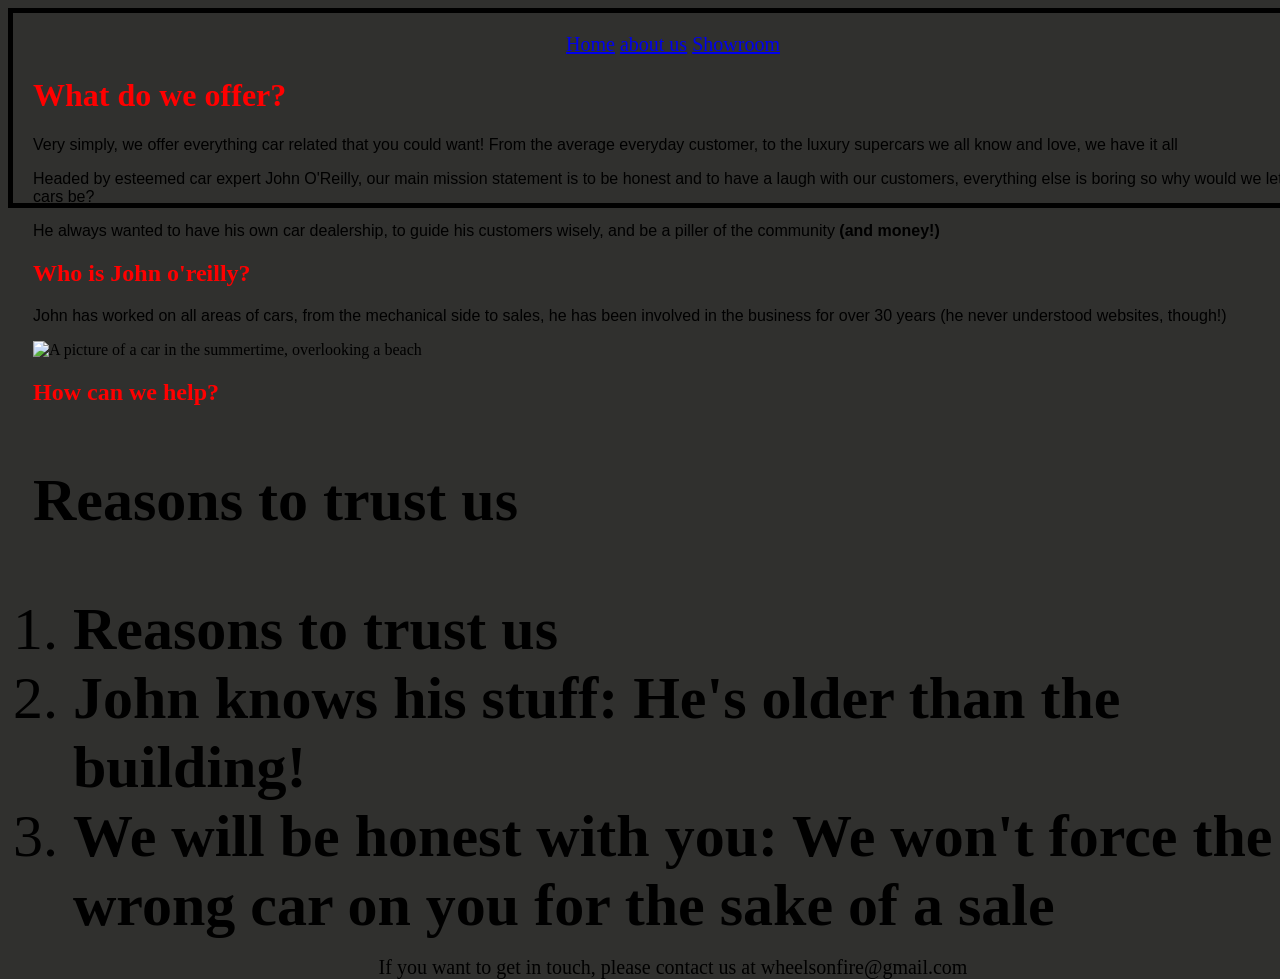
==== index.html @ 36a1f4bb "style changes" ====
<DOCTYPE html>
<html>
<lang = "en"></lang>
<head>    
<title>Wheels on Fire</title>
<link rel="preconnect" href="https://fonts.googleapis.com">
<link rel="preconnect" href="https://fonts.gstatic.com" crossorigin>
<link href="https://fonts.googleapis.com/css2?family=Boldonse&display=swap" rel="stylesheet">
<link rel="stylesheet" href="styles.css"> 
</head>
<body class="background1">
<nav>
<a href ="Homepage.html">Home</a>
<a href ="about.html">about us</a>
<a href ="Showroom.html">Showroom</a>
</nav>
<h1>What do we offer?</h1>
<p id = "Intro">Very simply, we offer everything car related that you could want! From the average everyday customer, to the luxury supercars we all know and love, we have it all</p>
<p id = "Intro">Headed by esteemed car expert John O'Reilly, our main mission statement is to be honest and to have a laugh with our customers, everything else is boring so why would we let our cars be?</p>
<p id = "Intro">He always wanted to have his own car dealership, to guide his customers wisely, and be a piller of the community <strong>(and money!)</strong></p>
<article class = "article"> 
    <h1> Who is John o'reilly? </h1>
    <p id = "Intro">John has worked on all areas of cars, from the mechanical side to sales, he has been involved in the business for over 30 years (he never understood websites, though!)</p>
</article>


<img src="https://plus.unsplash.com/premium_photo-1664303847960-586318f59035?w=500&auto=format&fit=crop&q=60&ixlib=rb-4.1.0&ixid=M3wxMjA3fDB8MHxzZWFyY2h8MXx8Y2Fyc3xlbnwwfHwwfHx8MA%3D%3D" alt="A picture of a car in the summertime, overlooking a beach"/>

<h2>How can we help? </h2>
<p id = "Reasons"><strong>Reasons to trust us</strong></p>
<ol>
<li id = "Reasons"><strong>Reasons to trust us</strong></li>
<li id = "Reasons"><strong>John knows his stuff: He's older than the building!</strong></li>
<li id = "Reasons"><strong>We will be honest with you: We won't force the wrong car on you for the sake of a sale</strong></li>
</ol>

</body>
<footer> If you want to get in touch, please contact us at wheelsonfire@gmail.com</footer>
</html>
---- styles.css ----
.background1 {
  background-color: #30302e;
  width: 100%;
  padding: 20px; 
  margin: 20 px;
  height: 150px;
  border: 5px solid black;
}


.background2 
{
  background-color:red;

}
h1 {
  color: red;

}
.h1 {
  color: red;
}

h2 
{
color: red;
}

.h2 
{
color:darkgrey;
}

h3 
{
color:gold;
}

#reasons
{
 color:black;
 font-size: 60px;
}


title 
{
  color: black;

}

#intro 
{
  font-family: 'Roboto', sans-serif;
  font-weight: 400;
  font-style: normal

}
 

nav {
  font-family: verdana;
  font-size: 20px;
  text-align: center;
  color:black;

}
body 
{
  background-image: url('https://images.unsplash.com/photo-1507525428034-b723cf961d3e');
  background-repeat: no-repeat;
}
 ul 
{
  text-align: center;
  font-weight: bold;

}

footer 
{
  font-family: verdana;
  font-size: 20px;
  text-align: center;
  color:black;
}

.footer 
{
  font-family:Arial, Helvetica, sans-serif;
  font-size: 50px;
  text-align:justify;
  color:black;
}
.boldonse-regular {
  font-family: "Boldonse", system-ui;
  font-weight: 400;
  font-style: normal;
}
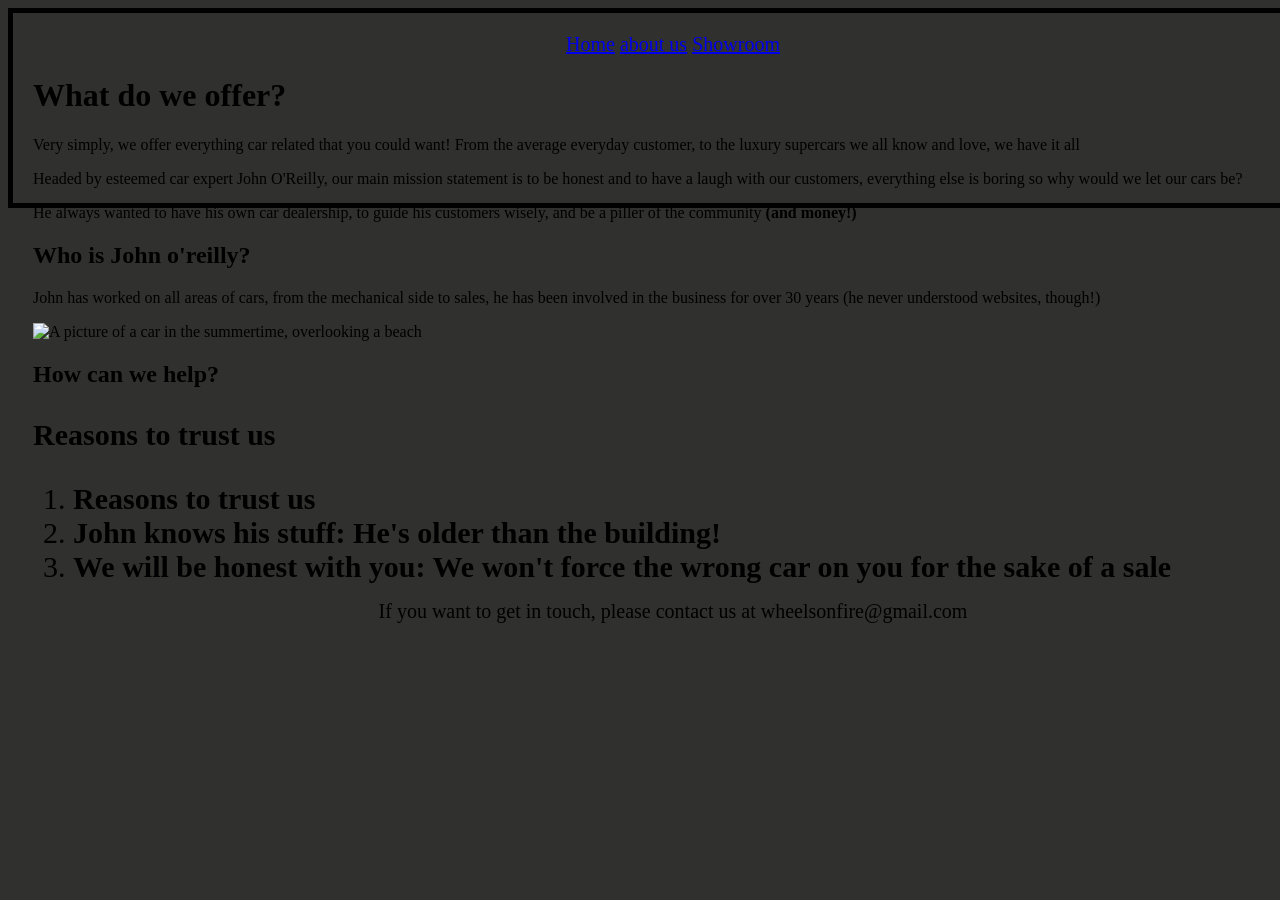
==== commit 97ccacc2: "changing structure" ====
--- a/index.html
+++ b/index.html
@@ -1,6 +1,6 @@
 <DOCTYPE html>
-<html>
-<lang = "en"></lang>
+<html lang = "en">
+
 <head>    
 <title>Wheels on Fire</title>
 <link rel="preconnect" href="https://fonts.googleapis.com">
--- a/styles.css
+++ b/styles.css
@@ -10,20 +10,20 @@
 
 .background2 
 {
-  background-color:red;
+  background-color: black;
 
 }
 h1 {
-  color: red;
+  color: black;
 
 }
 .h1 {
-  color: red;
+  color: black;
 }
 
 h2 
 {
-color: red;
+color: black;
 }
 
 .h2 
@@ -39,7 +39,7 @@
 #reasons
 {
  color:black;
- font-size: 60px;
+ font-size: 30px;
 }
 
 
@@ -51,9 +51,7 @@
 
 #intro 
 {
-  font-family: 'Roboto', sans-serif;
-  font-weight: 400;
-  font-style: normal
+ color: black;
 
 }
  
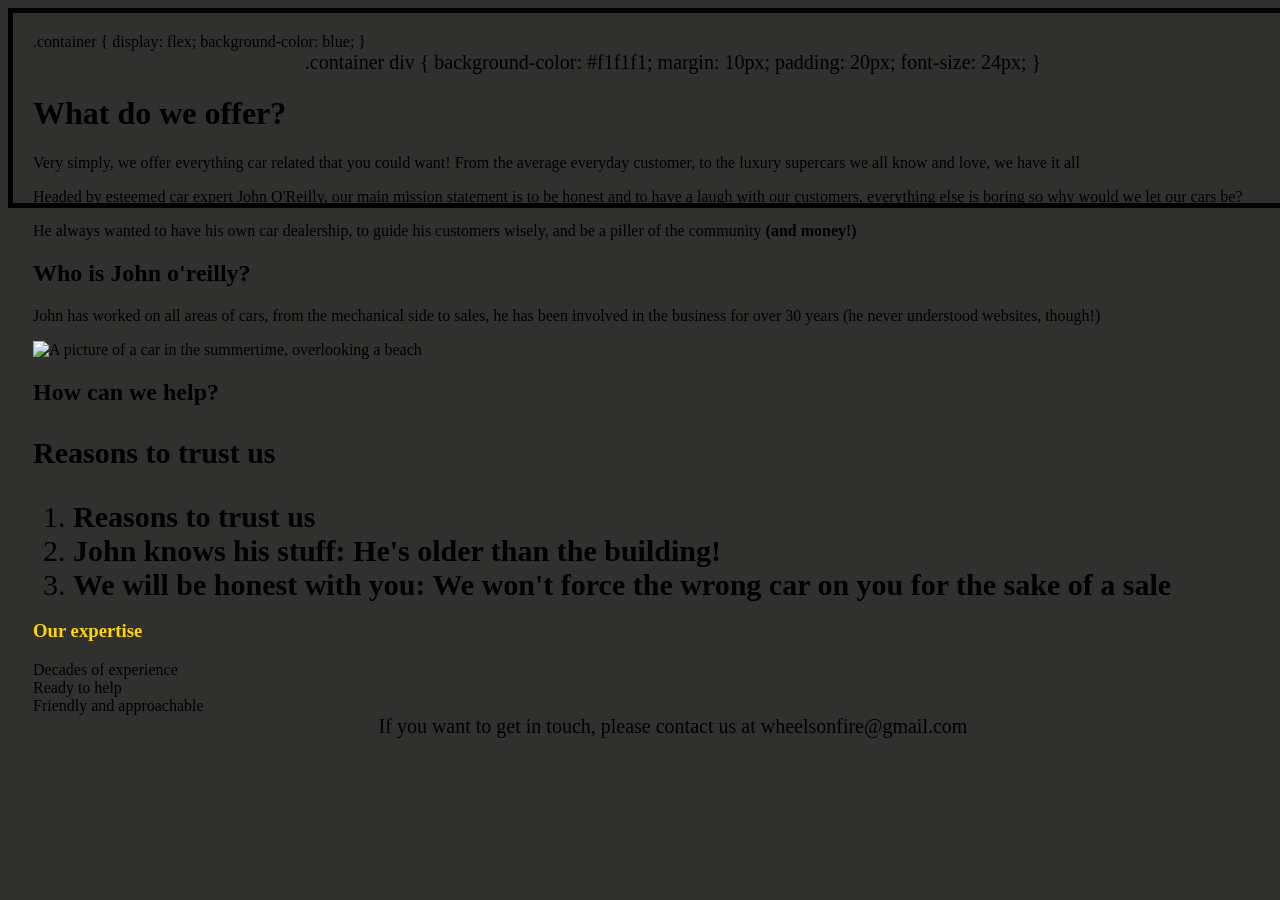
==== commit 9b333a5b: "adding a flexbox container" ====
--- a/index.html
+++ b/index.html
@@ -1,7 +1,6 @@
 <DOCTYPE html>
 <html lang = "en">
-
-<head>    
+<main>    
 <title>Wheels on Fire</title>
 <link rel="preconnect" href="https://fonts.googleapis.com">
 <link rel="preconnect" href="https://fonts.gstatic.com" crossorigin>
@@ -9,10 +8,20 @@
 <link rel="stylesheet" href="styles.css"> 
 </head>
 <body class="background1">
+.container 
+{
+ display: flex;
+ background-color: blue;
+}
 <nav>
-<a href ="Homepage.html">Home</a>
-<a href ="about.html">about us</a>
-<a href ="Showroom.html">Showroom</a>
+.container div
+{
+    background-color: #f1f1f1;
+    margin: 10px;
+    padding: 20px;
+    font-size: 24px;
+}
+
 </nav>
 <h1>What do we offer?</h1>
 <p id = "Intro">Very simply, we offer everything car related that you could want! From the average everyday customer, to the luxury supercars we all know and love, we have it all</p>
@@ -34,6 +43,14 @@
 <li id = "Reasons"><strong>We will be honest with you: We won't force the wrong car on you for the sake of a sale</strong></li>
 </ol>
 
+<h3>Our expertise</h3>
+ <div class = "container">
+    <div> Decades of experience</div>
+    <div> Ready to help</div>
+    <div>Friendly and approachable</div>
+    </div>
+
 </body>
 <footer> If you want to get in touch, please contact us at wheelsonfire@gmail.com</footer>
+</main>
 </html>
--- a/styles.css
+++ b/styles.css
@@ -7,6 +7,11 @@
   border: 5px solid black;
 }
 
+.background1 :hover 
+{
+ background-color: blue;
+ font-size: 25px;
+}
 
 .background2 
 {
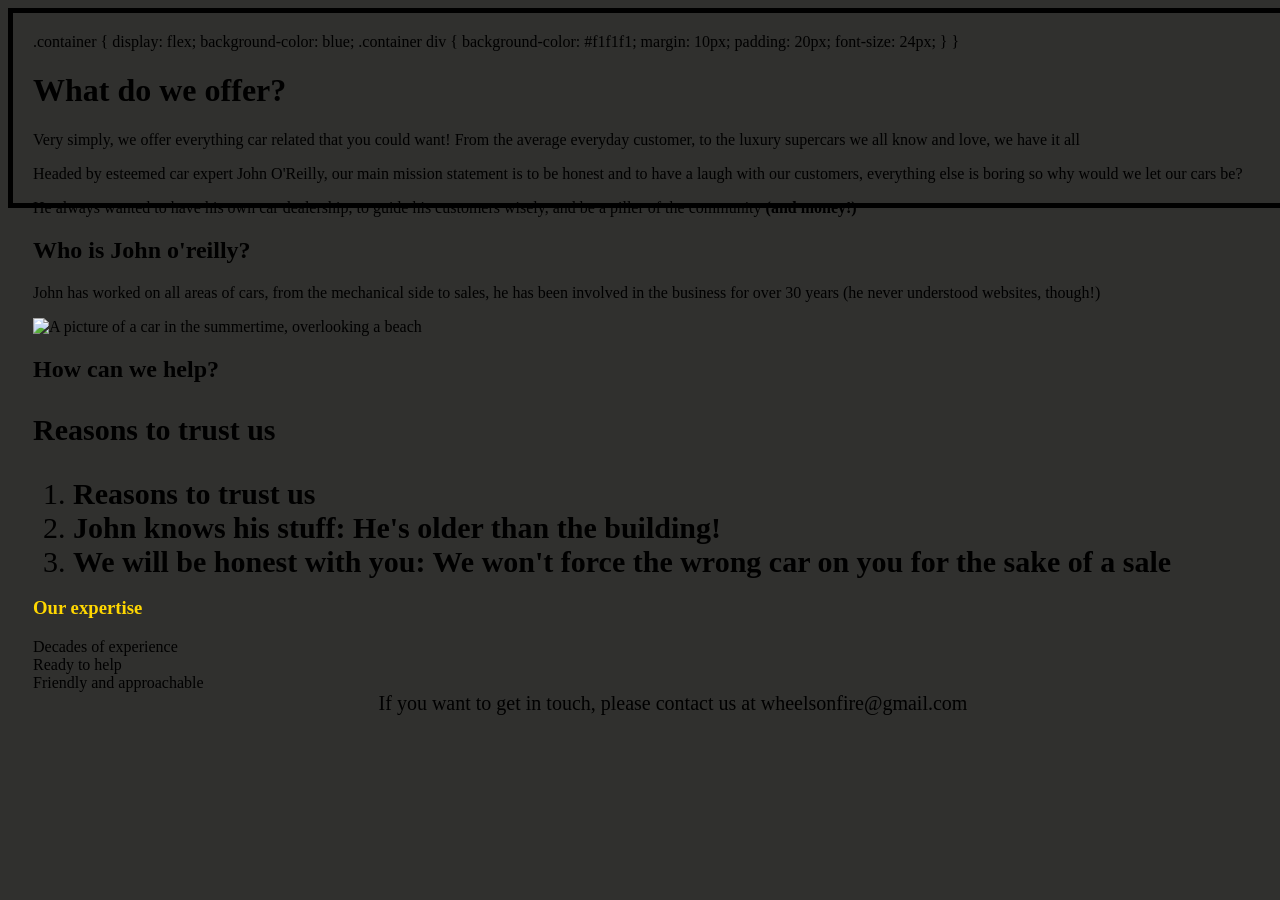
==== commit 07b4bfbb: "bugfixing" ====
--- a/index.html
+++ b/index.html
@@ -12,15 +12,17 @@
 {
  display: flex;
  background-color: blue;
-}
-<nav>
-.container div
+
+ .container div
 {
     background-color: #f1f1f1;
     margin: 10px;
     padding: 20px;
     font-size: 24px;
 }
+}
+<nav>
+
 
 </nav>
 <h1>What do we offer?</h1>
--- a/styles.css
+++ b/styles.css
@@ -100,3 +100,31 @@
   font-weight: 400;
   font-style: normal;
 }
+
+
+  @media only screen and (max-width: 600px)
+  {
+    body {  
+    width: 70%;
+    padding: 10px; 
+    margin: 15 px;
+    height: 80px;
+  }
+
+    @media only screen and (max-width: 1024px) 
+    {
+    body {
+    padding: 40px; 
+    margin: 40px;
+    height: 150px;
+    }
+  }
+     @media only screen and (min-width: 1024px)
+   { 
+    body {
+  padding: 60px; 
+  margin: 60px;
+  height: 150px;
+   }
+  }
+}
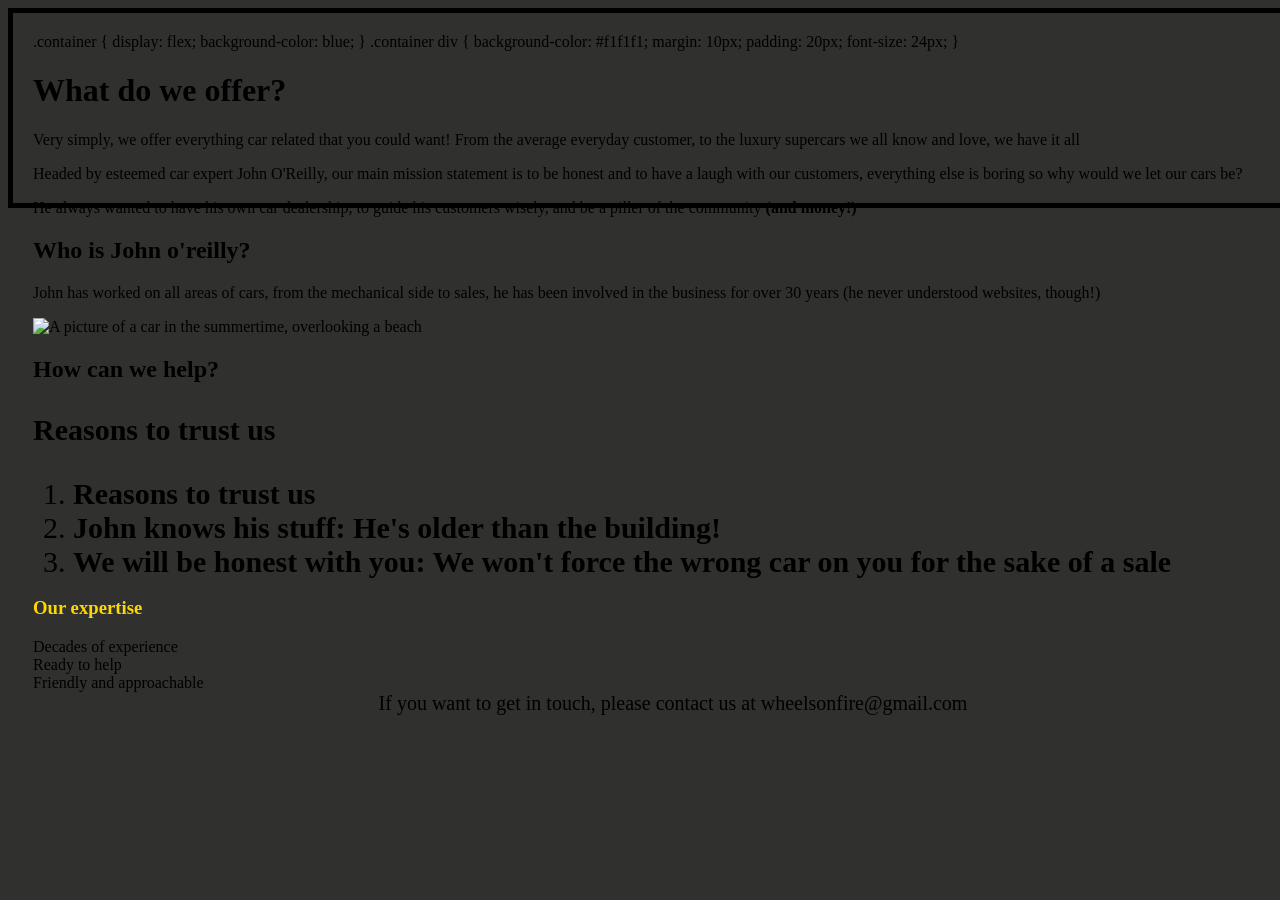
==== commit faf67dbc: "updating flexbox" ====
--- a/index.html
+++ b/index.html
@@ -1,26 +1,28 @@
 <DOCTYPE html>
 <html lang = "en">
-<main>    
+<main>
+<head>    
 <title>Wheels on Fire</title>
 <link rel="preconnect" href="https://fonts.googleapis.com">
 <link rel="preconnect" href="https://fonts.gstatic.com" crossorigin>
 <link href="https://fonts.googleapis.com/css2?family=Boldonse&display=swap" rel="stylesheet">
 <link rel="stylesheet" href="styles.css"> 
-</head>
-<body class="background1">
+
 .container 
 {
  display: flex;
  background-color: blue;
-
- .container div
+}
+.container div
 {
     background-color: #f1f1f1;
     margin: 10px;
     padding: 20px;
     font-size: 24px;
 }
-}
+</head>
+<body class="background1">
+
 <nav>
 
 
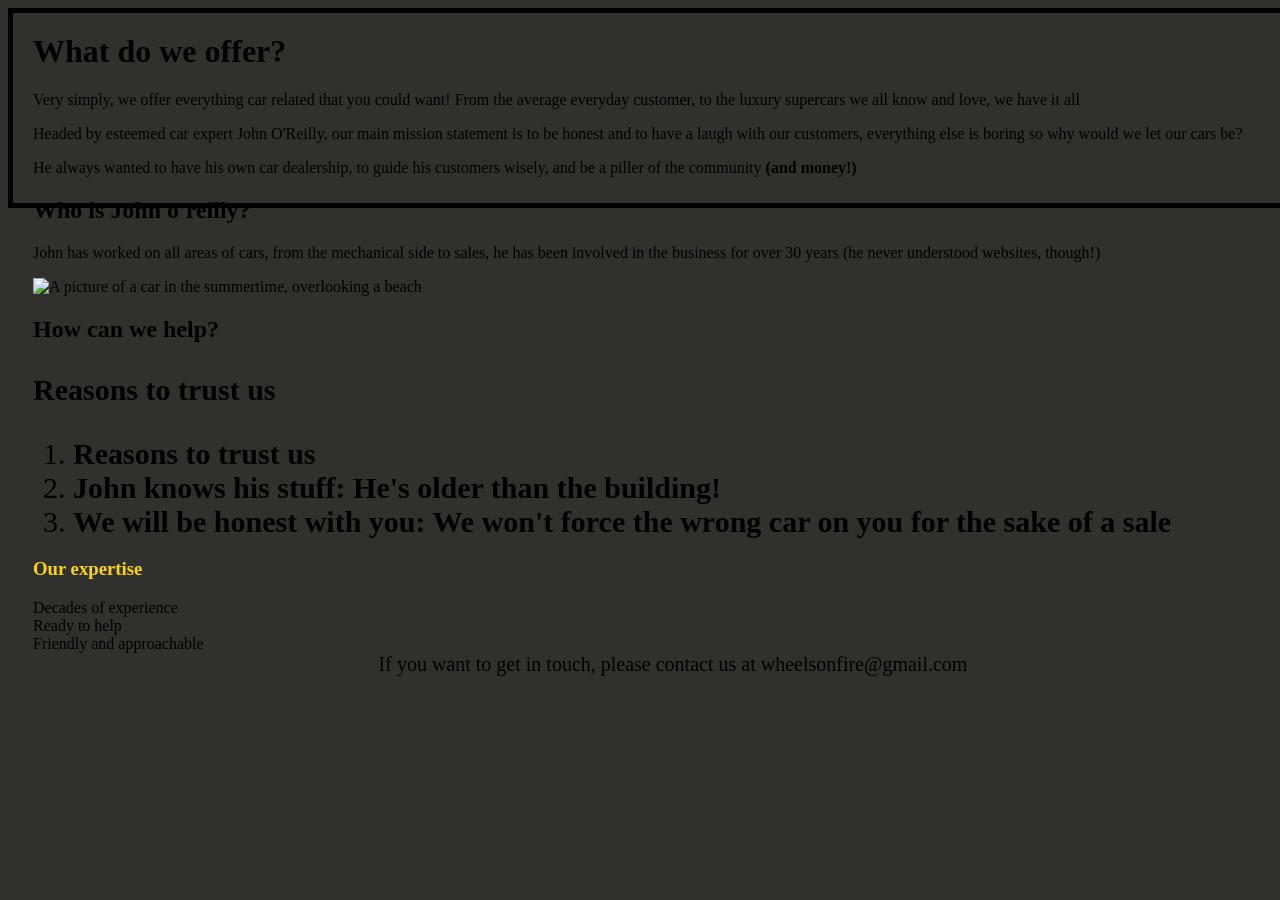
==== commit cf4dd22a: "fixing flexbox" ====
--- a/index.html
+++ b/index.html
@@ -8,18 +8,21 @@
 <link href="https://fonts.googleapis.com/css2?family=Boldonse&display=swap" rel="stylesheet">
 <link rel="stylesheet" href="styles.css"> 
 
-.container 
+<style>
+.flex-container 
 {
- display: flex;
- background-color: blue;
+  display: flex;
+  flex-direction: row;
 }
-.container div
+.flex-container
 {
     background-color: #f1f1f1;
     margin: 10px;
     padding: 20px;
     font-size: 24px;
 }
+</style>
+
 </head>
 <body class="background1">
 
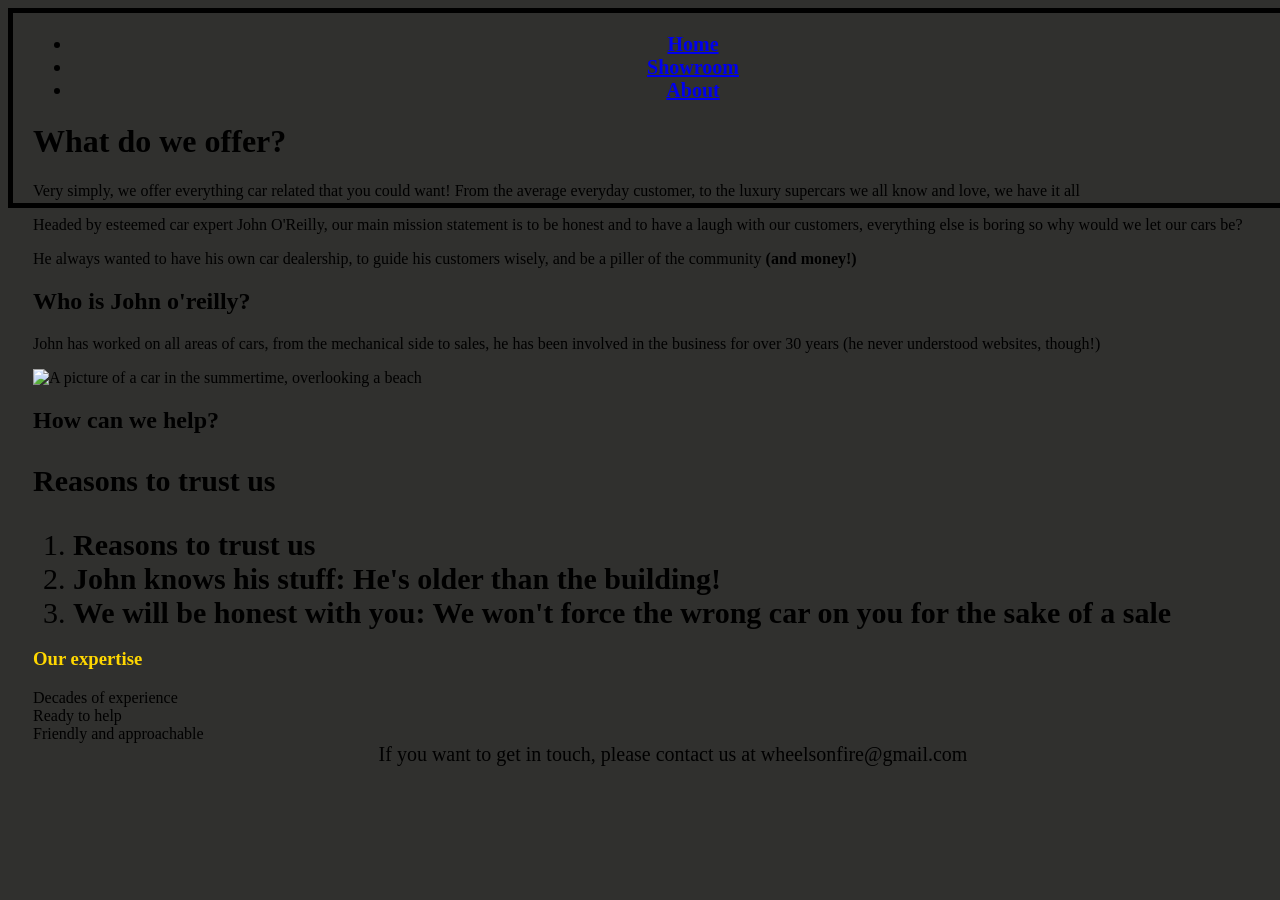
==== commit 5a60bd80: "fixing nav bar" ====
--- a/index.html
+++ b/index.html
@@ -22,13 +22,14 @@
     font-size: 24px;
 }
 </style>
-
 </head>
 <body class="background1">
-
 <nav>
-
-
+<ul>
+  <li><a href="index.html">Home</a></li>
+  <li><a href="Showroom.html">Showroom</a></li>
+  <li><a href="about.html">About</a></li>
+</ul>
 </nav>
 <h1>What do we offer?</h1>
 <p id = "Intro">Very simply, we offer everything car related that you could want! From the average everyday customer, to the luxury supercars we all know and love, we have it all</p>
